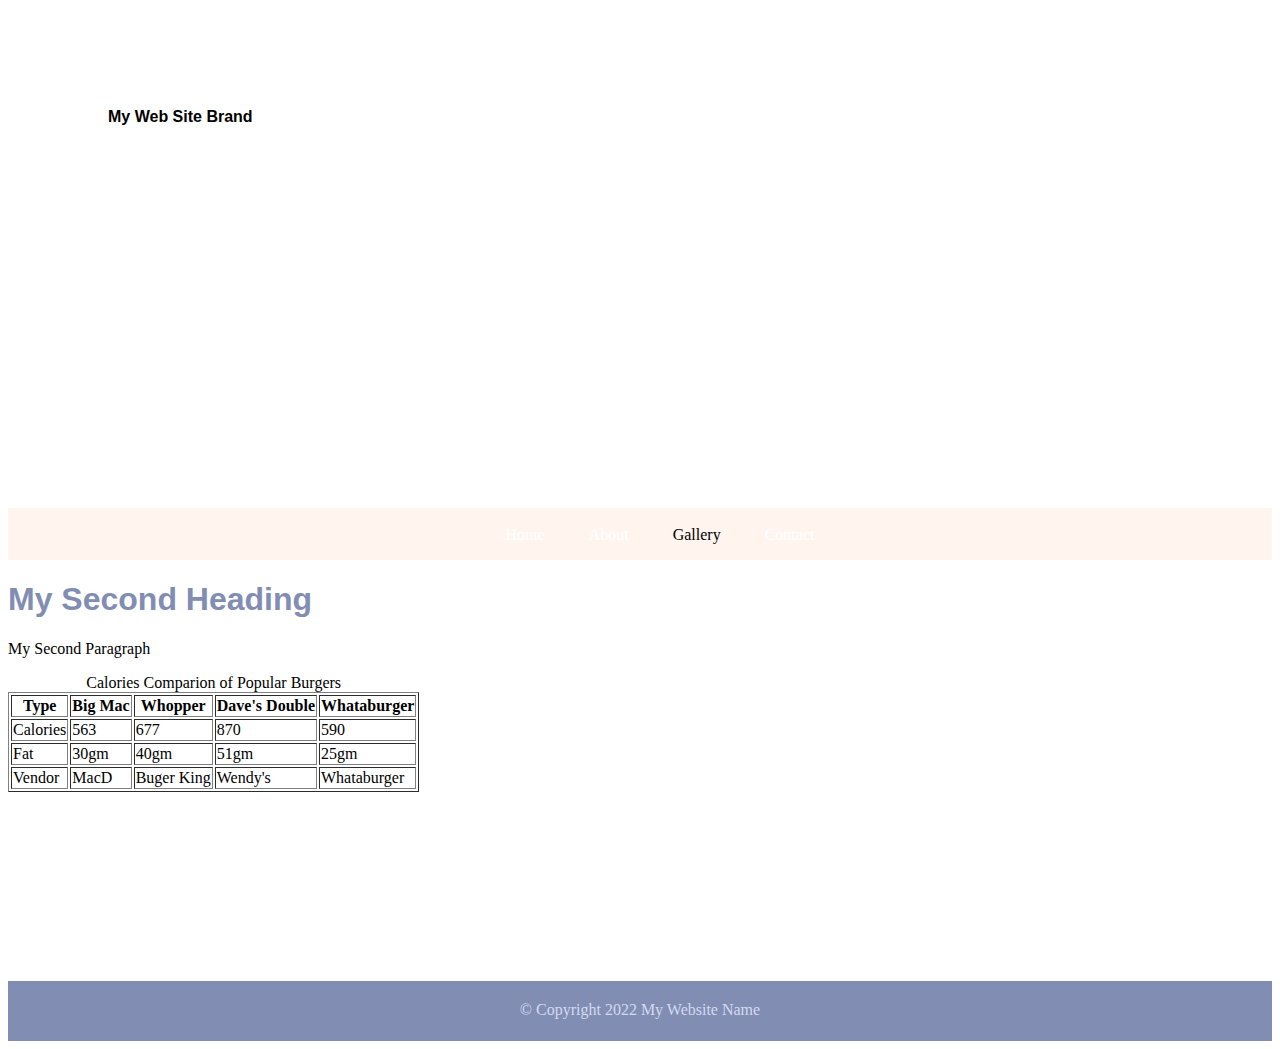
==== wk1-d1/page2.html @ 96ec4cbb "switched to external css" ====
<!DOCTYPE html>
<html lang="en">
<head>
    <meta charset="UTF-8">
    <meta http-equiv="X-UA-Compatible" content="IE=edge">
    <meta name="viewport" content="width=device-width, initial-scale=1.0">
    <link href="style.css" rel="stylesheet">
    <title>My Second Web Page</title>
</head>
<body>
    <!-- Container to wrap everything -->
    <div id="container">

        <!-- Brand of website -->
        <header>My Web Site Brand</header>

        <!-- Main navigation -->
        <nav>
            <ul>
                <li><a href="index.html">Home</a></li>
                <li><a href="page2.html">About</a></li>
                <li>Gallery</li>
                <li><a href="page3.html">Contact</a></li>
            </ul>
        </nav>

        <!-- Main content area -->
        <main>
            <h1>My Second Heading</h1>
            <p>My Second Paragraph</p>
            <!-- <img src="../images/central_park.jpg" alt="Central Park" width="500"> -->
        
            <!--Table-->
            <table border="1">
                <caption>Calories Comparion of Popular Burgers</caption>
                <thead>
                    <tr>
                        <th>Type</th>
                        <th>Big Mac</th>
                        <th>Whopper</th>
                        <th>Dave's Double</th>
                        <th>Whataburger</th>
                    </tr>
                </thead>
                <tbody>
                    <tr>
                        <td>Calories</td>
                        <td>563</td>
                        <td>677</td>
                        <td>870</td>
                        <td>590</td>
                    </tr>
                    <tr>
                        <td>Fat</td>
                        <td>30gm</td>
                        <td>40gm</td>
                        <td>51gm</td>
                        <td>25gm</td>
                    </tr>
                </tbody>
                <tfoot>
                    <tr>
                        <td>Vendor</td>
                        <td>MacD</td>
                        <td>Buger King</td>
                        <td>Wendy's</td>
                        <td>Whataburger</td>
                    </tr>
                </tfoot>
            </table>
        </main>

        <!-- Footer information -->
        <footer>&copy; Copyright 2022  My Website Name</footer>

    </div>
    <!-- End Container -->
</body>
</html>
---- wk1-d1/style.css ----
header {
            /* background-image: url(../images/central_park.jpg); */
             background: url(../images/central_park.jpg) 0 -200px no-repeat;
            height: 400px;
            background-size: 1500px;
            /* background-position:0 -200px; */
            /* background-repeat: no-repeat; */
            padding-top: 100px;
            padding-left: 100px;
            font-weight: bold;
            font-family: Arial, Helvetica, sans-serif;
        }
        li {
            list-style-type: none;
            display: inline;
            padding: 0 20px;
        }
        li a {
            text-decoration: none;
        }
        li a:link {
            color: white;
        }
        li a:visited{
            color: #818db3;
        }
        li a:hover {
            color: #333;
        }
        li a:active {
            color: #753a30;
        }
        nav {
            background-color: rgb(255, 245, 238);
            height: 50px;
            text-align: center;
            padding-top: 2px;
        }
        main{
            height: 400px;
        }
        main h1 {
            color: rgb(129,141,179);
            font-family: Arial, Helvetica, sans-serif;
        }
        footer {
            height: 40px;
            background-color: rgb(129,141,179);
            text-align: center;
            padding-top: 20px;
            color: rgb(211, 218, 240);
        }
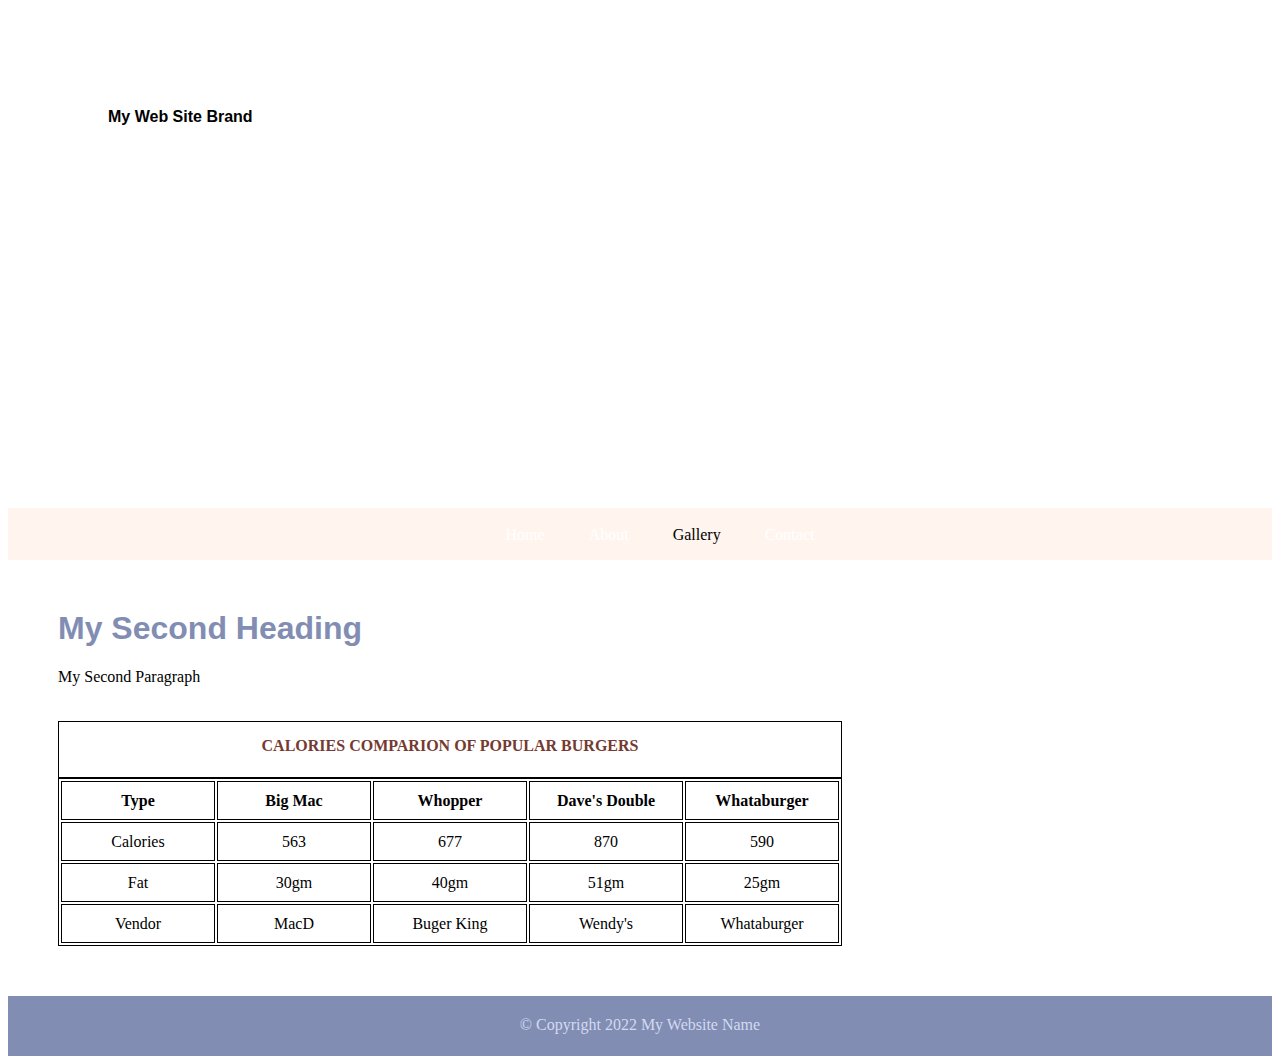
==== commit d2764c98: "added table and form css styling" ====
--- a/wk1-d1/page2.html
+++ b/wk1-d1/page2.html
@@ -31,7 +31,7 @@
             <!-- <img src="../images/central_park.jpg" alt="Central Park" width="500"> -->
         
             <!--Table-->
-            <table border="1">
+            <table>
                 <caption>Calories Comparion of Popular Burgers</caption>
                 <thead>
                     <tr>
--- a/wk1-d1/style.css
+++ b/wk1-d1/style.css
@@ -1,4 +1,4 @@
-
+/* Header */
         header {
             /* background-image: url(../images/central_park.jpg); */
              background: url(../images/central_park.jpg) 0 -200px no-repeat;
@@ -11,6 +11,9 @@
             font-weight: bold;
             font-family: Arial, Helvetica, sans-serif;
         }
+
+
+/* Navigation */
         li {
             list-style-type: none;
             display: inline;
@@ -37,13 +40,65 @@
             text-align: center;
             padding-top: 2px;
         }
+
+
+/* Main Content */
         main{
-            height: 400px;
+            /* height: 400px; */
+            margin: 50px; /* top right bottom left or use padding instead*/
         }
         main h1 {
             color: rgb(129,141,179);
             font-family: Arial, Helvetica, sans-serif;
         }
+
+
+/* Table */
+        table {
+            margin-top: 35px;
+        }
+        table, caption, th, td {
+            border: 1px solid #000;
+        }
+        th, td{
+            width: 150px;
+            height: 35px;
+            text-align: center;
+        }
+        caption {
+            text-transform: uppercase;
+            font-weight: 600;
+            height: 40px;
+            padding-top: 15px;
+            color: #753a30;
+        }
+
+/* Form */
+label {
+    display: block;
+    margin: 15px 0 0 0;
+}
+input {
+    width: 300px;
+    height: 20px;
+}
+input[type="radio"]{
+    width: 25px;
+    height: 15px;
+}
+textarea{
+    width: 300px;
+    height: 150px;
+}
+input[type="submit"]{
+    display: block;
+    margin: 20px 0 10px 0;
+    width: 100px;
+}
+
+
+
+/* Footer */
         footer {
             height: 40px;
             background-color: rgb(129,141,179);
